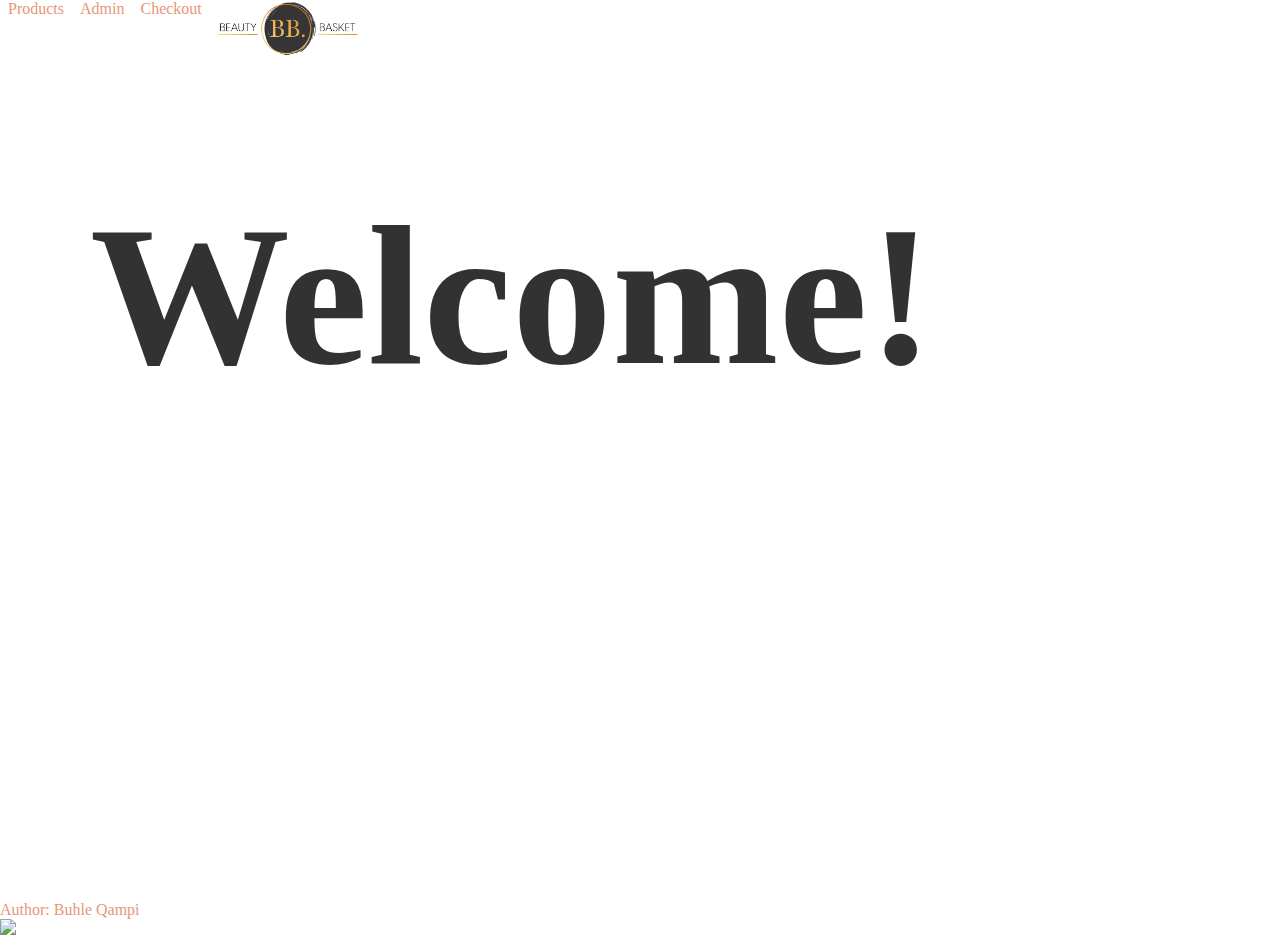
==== index.html @ 05da61cc "first ever commit" ====
<!DOCTYPE html>
<html lang="en">
<head>
    <meta charset="UTF-8">
    <meta http-equiv="X-UA-Compatible" content="IE=edge">
    <meta name="viewport" content="width=device-width, initial-scale=1.0">
    <title>Beauty Bucket (BB)</title>
    <link rel="stylesheet" href="./styles/style.css">
    <script src="https://cdn.jsdelivr.net/npm/@popperjs/core@2.11.6/dist/umd/popper.min.js" integrity="sha384-oBqDVmMz9ATKxIep9tiCxS/Z9fNfEXiDAYTujMAeBAsjFuCZSmKbSSUnQlmh/jp3" crossorigin="anonymous"></script>
<script src="https://cdn.jsdelivr.net/npm/bootstrap@5.2.3/dist/js/bootstrap.min.js" integrity="sha384-cuYeSxntonz0PPNlHhBs68uyIAVpIIOZZ5JqeqvYYIcEL727kskC66kF92t6Xl2V" crossorigin="anonymous"></script>
<link href="https://cdn.jsdelivr.net/npm/bootstrap@5.2.3/dist/css/bootstrap.min.css" rel="stylesheet" integrity="sha384-rbsA2VBKQhggwzxH7pPCaAqO46MgnOM80zW1RWuH61DGLwZJEdK2Kadq2F9CUG65" crossorigin="anonymous">
</head>
<body class="landing-page">
    <nav class="navbar navbar-expand-lg bg-dark">
<div class="container fluid">
    <div class="navbar bg-dark">
        <div class="container"> 
    <a class="navbar-brand" href="#">
    <img src="./Assets/cropped-Beauty-Basket-Logo-1.png" alt="Bootstrap" width="140px" height="auto">
    </a>
    <ul class="nav-icons">
        <li><a href="./html/products.html">Products</a></li>
        <li><a href="./html/admin.html">Admin</a></li> 
            <li><a href="./html/checkout.html">Checkout</a></li>
        </ul>
    </div>
</div>
</div>
</nav>

<main>
    <h1 class="data-shadow">Welcome!</h1> 




</main>

<footer class="footer footer navbar-expand-lg bg-dark">
<p class ='author'>Author: Buhle Qampi</p>
<img src="https://i.postimg.cc/DZWvr4YL/cropped-Beauty-Basket-Logo-1.png" id="foto" width="140px" height="auto">
</footer>
</body>
</html>
---- styles/style.css ----
*,
*::after,
*::before {
margin: 0;
padding: 0;
box-sizing: border-box;

}

.landing-page {
    background-image: url("https://i.postimg.cc/wjQFSnRv/Fenty-Beauty-Strategy.png");
}
.nav-icons{
    list-style-type:  none;
    margin: 0;
    padding: 0;
    overflow: hidden;
    display: inline;
}
li{
    float: left;

} 
a{
    padding: 8px;
    text-decoration: none;
}
li a{
    text-decoration: none;
    text-align: center;
    color: darksalmon;
}

#products{
    display: grid;
    grid-template-columns: repeat(4,1fr);
    gap: 50px;
    margin-bottom: 30px;
    margin-top: 20px;
    padding: 10px;
}

.table{
    margin-top: 20px;
    margin-bottom: 30px;
}
.btn {
    border-radius: 50%;

}
.text {
    display: flex;
    justify-content: center;
    text-decoration: underline;
    color:black;
}
#sort, #addition {
    size: 400px;
}
main {
    min-height: 90vh;
}

.author {
    color: darksalmon;
}
#foto {
    display:flex;
    justify-content: flex-end;
}

#table{
    padding: 10px;
}
.mainevent, .showevent, .middleevent{
    background-color: darksalmon;
}

table {
    border:2px solid;
    width: 100%;
}
th {
    height:70px;
}
table, th, td{
    border-collapse: collapse;
}

#checkoutInput {
    border-radius: 8%;
    width:80%;
}

.data-shadow {
    display: flex;
    align-items: center;
    font-size: 200px;
    margin-bottom: 12px;
    margin-top: 30px;
    padding: 90px;
    opacity: 0.8;
}

@keyframes text{
    from {color: black;}
    to{color: darksalmon;}

}

.data-shadow{
    width:100%;
    color: black;
    animation-name: text;
    animation-duration: 4s;
}
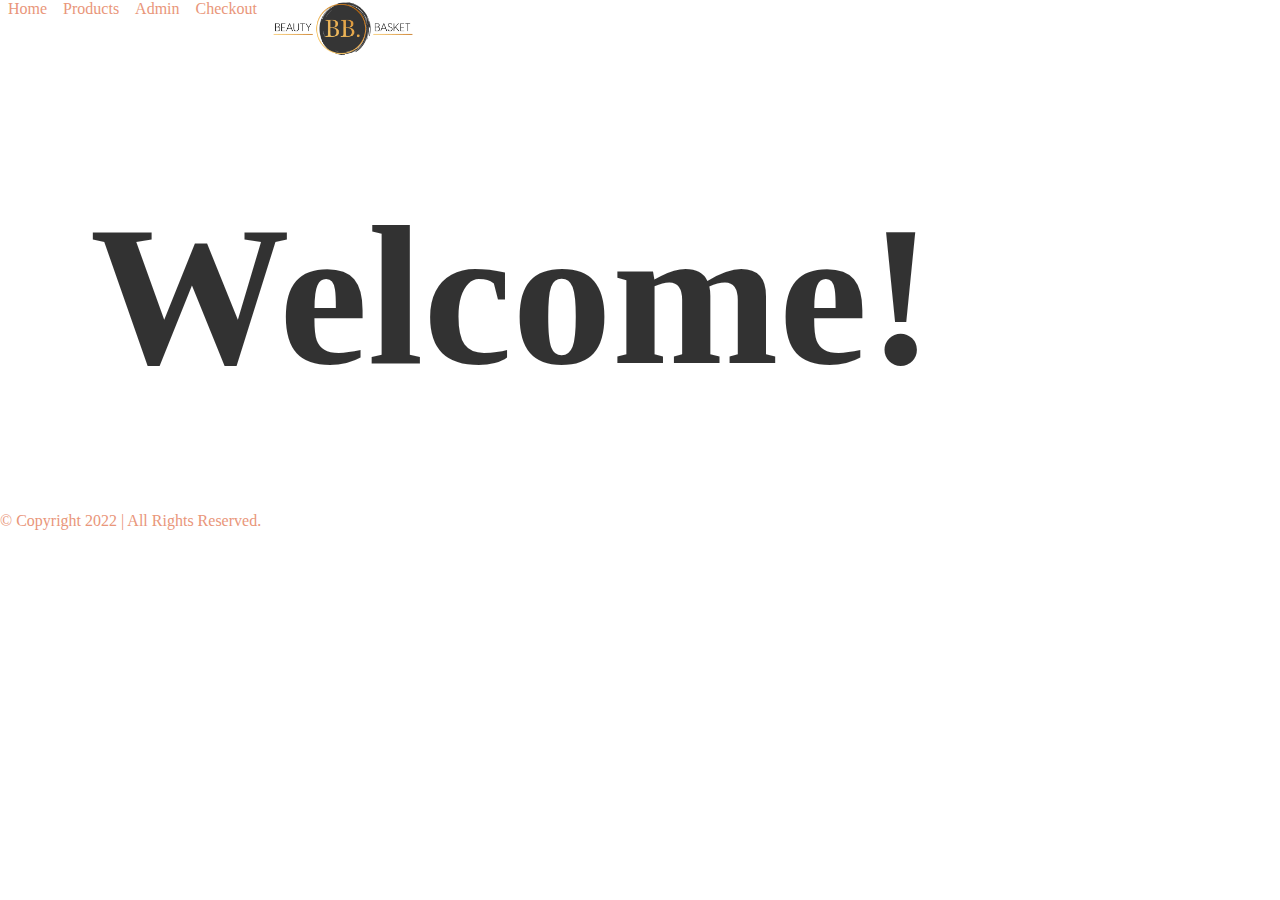
==== commit 98d660e3: "second" ====
--- a/index.html
+++ b/index.html
@@ -5,13 +5,13 @@
     <meta http-equiv="X-UA-Compatible" content="IE=edge">
     <meta name="viewport" content="width=device-width, initial-scale=1.0">
     <title>Beauty Bucket (BB)</title>
-    <link rel="stylesheet" href="./styles/style.css">
     <script src="https://cdn.jsdelivr.net/npm/@popperjs/core@2.11.6/dist/umd/popper.min.js" integrity="sha384-oBqDVmMz9ATKxIep9tiCxS/Z9fNfEXiDAYTujMAeBAsjFuCZSmKbSSUnQlmh/jp3" crossorigin="anonymous"></script>
 <script src="https://cdn.jsdelivr.net/npm/bootstrap@5.2.3/dist/js/bootstrap.min.js" integrity="sha384-cuYeSxntonz0PPNlHhBs68uyIAVpIIOZZ5JqeqvYYIcEL727kskC66kF92t6Xl2V" crossorigin="anonymous"></script>
 <link href="https://cdn.jsdelivr.net/npm/bootstrap@5.2.3/dist/css/bootstrap.min.css" rel="stylesheet" integrity="sha384-rbsA2VBKQhggwzxH7pPCaAqO46MgnOM80zW1RWuH61DGLwZJEdK2Kadq2F9CUG65" crossorigin="anonymous">
+<link href="./styles/style.css" rel="stylesheet">
 </head>
 <body class="landing-page">
-    <nav class="navbar navbar-expand-lg bg-dark">
+    <nav class="sticky-top navbar navbar-expand-lg bg-dark">
 <div class="container fluid">
     <div class="navbar bg-dark">
         <div class="container"> 
@@ -19,6 +19,7 @@
     <img src="./Assets/cropped-Beauty-Basket-Logo-1.png" alt="Bootstrap" width="140px" height="auto">
     </a>
     <ul class="nav-icons">
+        <li><a href="index.html">Home</a></li>
         <li><a href="./html/products.html">Products</a></li>
         <li><a href="./html/admin.html">Admin</a></li> 
             <li><a href="./html/checkout.html">Checkout</a></li>
@@ -36,9 +37,10 @@
 
 </main>
 
-<footer class="footer footer navbar-expand-lg bg-dark">
-<p class ='author'>Author: Buhle Qampi</p>
-<img src="https://i.postimg.cc/DZWvr4YL/cropped-Beauty-Basket-Logo-1.png" id="foto" width="140px" height="auto">
+<footer class="footer d-flex flex-wrap align-items-center mt-3 py-2 fixed-bottom navbar-expand-lg bg-dark">
+    <div class="col-md-8">
+        &copy; Copyright 2022 | All Rights Reserved.
+    </div>
 </footer>
 </body>
 </html>--- a/styles/style.css
+++ b/styles/style.css
@@ -8,7 +8,10 @@
 }
 
 .landing-page {
-    background-image: url("https://i.postimg.cc/wjQFSnRv/Fenty-Beauty-Strategy.png");
+    background-image: url("https://i.postimg.cc/sgChFb7L/maxresdefault.jpg");
+    height: 100vh;
+    background-size: cover;
+    background-position: center;
 }
 .nav-icons{
     list-style-type:  none;
@@ -16,6 +19,7 @@
     padding: 0;
     overflow: hidden;
     display: inline;
+
 }
 li{
     float: left;
@@ -57,12 +61,9 @@
 #sort, #addition {
     size: 400px;
 }
-main {
-    min-height: 90vh;
-}
 
 .author {
-    color: darksalmon;
+    color: black;
 }
 #foto {
     display:flex;
@@ -70,21 +71,21 @@
 }
 
 #table{
-    padding: 10px;
+    padding: 5px;
+
 }
-.mainevent, .showevent, .middleevent{
+.products {
     background-color: darksalmon;
 }
 
 table {
     border:2px solid;
-    width: 100%;
+    width: 90vw;
+    margin: 5px;
 }
-th {
-    height:70px;
-}
-table, th, td{
+table{
     border-collapse: collapse;
+    background-color: darksalmon;
 }
 
 #checkoutInput {
@@ -114,4 +115,6 @@
     animation-name: text;
     animation-duration: 4s;
 }
-
+.col-md-8 {
+    color: darksalmon;
+}